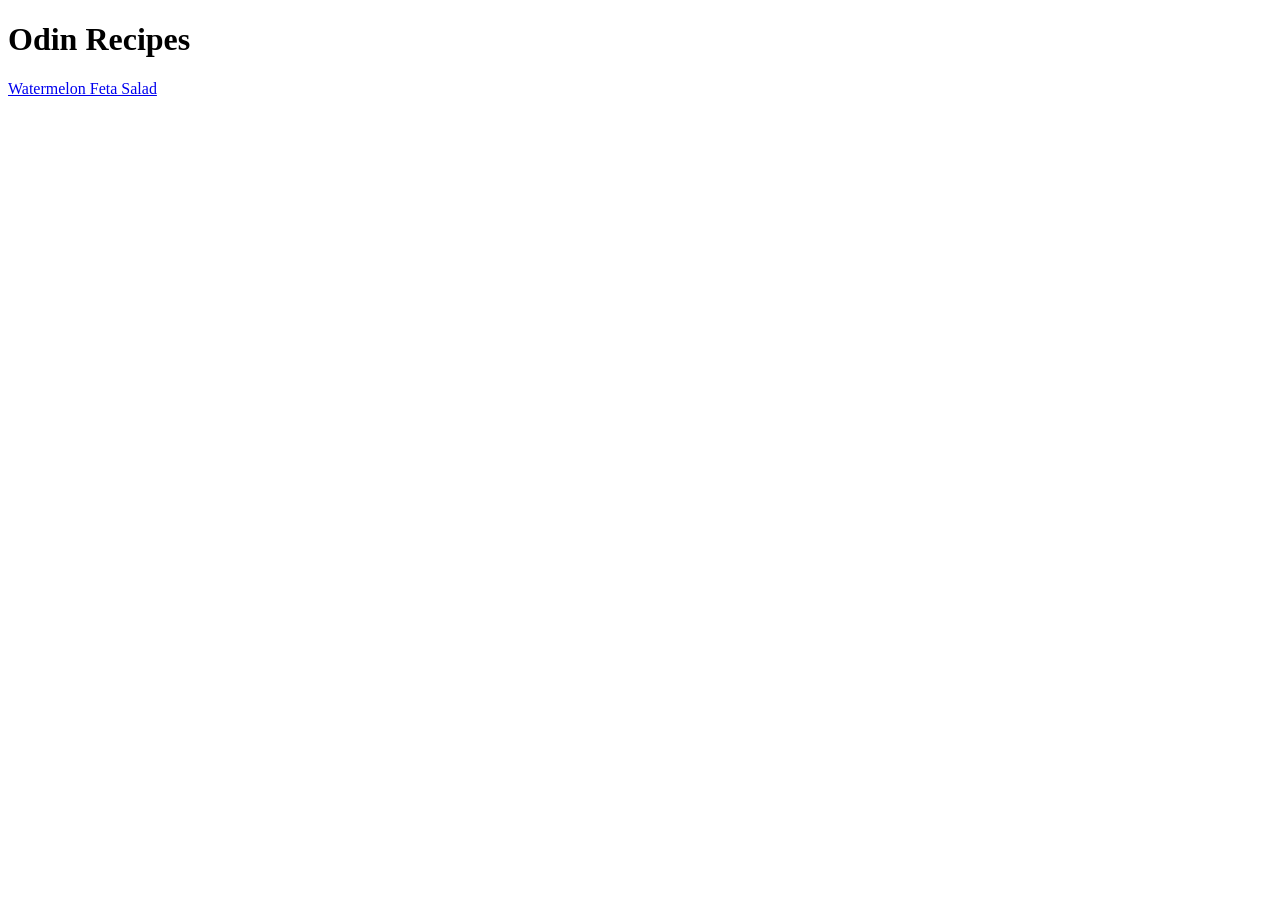
==== index.html @ 98e436b1 ""add index and watermelon feta salad recipe page"" ====
<!DOCTYPE html>
<html lang="en">
  <head>
    <meta charset="UTF-8">
    <title>Odin Recipes</title>
  </head>

  <body>
    <h1>Odin Recipes</h1>
    <a href="recipes/watermelon-feta-salad.html">Watermelon Feta Salad</a>
  </body>
</html>
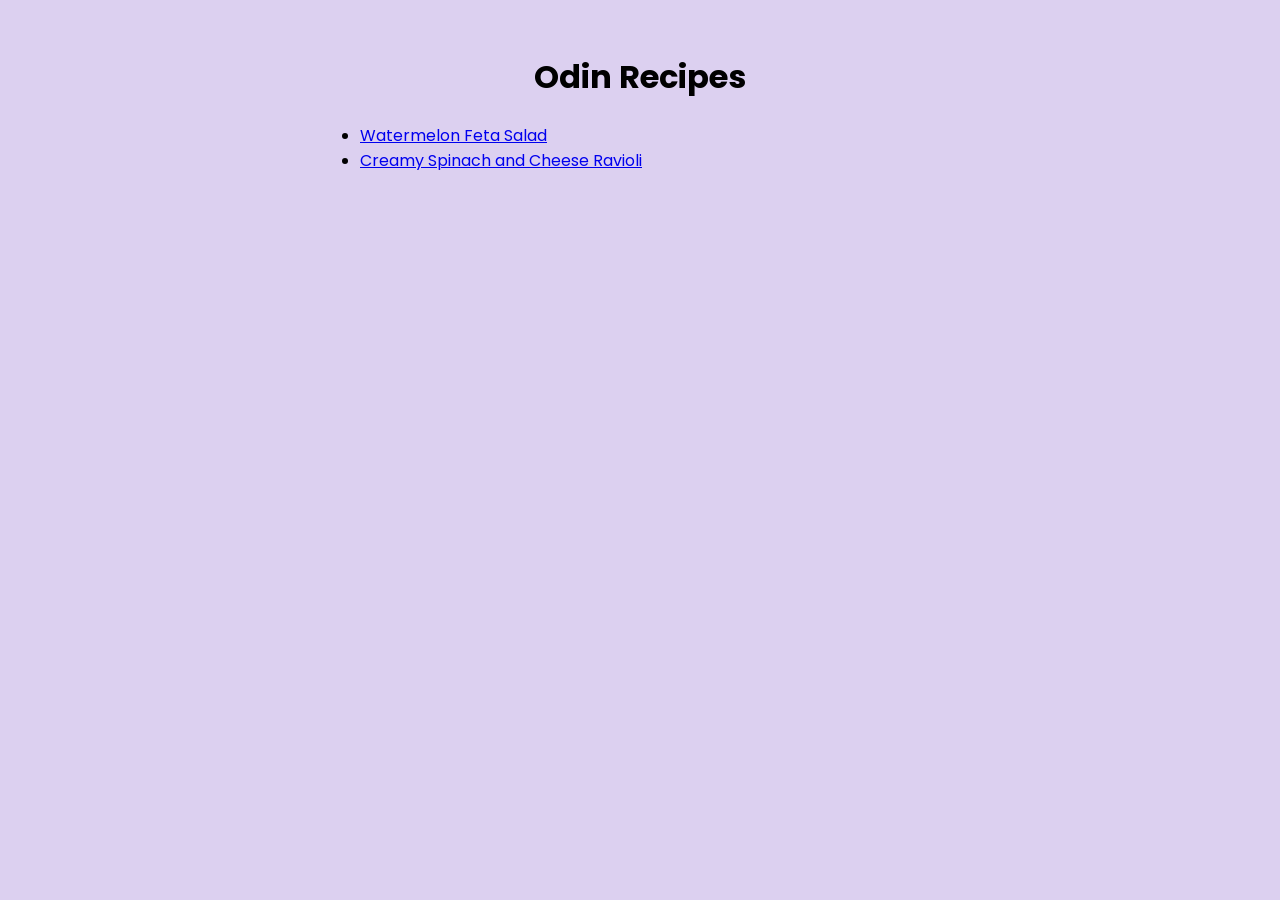
==== commit 4b6cf8a6: "add ravioli recipe, images, and styling fixes" ====
--- a/index.html
+++ b/index.html
@@ -3,10 +3,17 @@
   <head>
     <meta charset="UTF-8">
     <title>Odin Recipes</title>
+    <link rel="preconnect" href="https://fonts.googleapis.com">
+    <link rel="preconnect" href="https://fonts.gstatic.com" crossorigin>
+    <link href="https://fonts.googleapis.com/css2?family=Poppins:wght@400;500;700&display=swap" rel="stylesheet">
+    <link rel="stylesheet" href="style.css">
   </head>
 
   <body>
     <h1>Odin Recipes</h1>
-    <a href="recipes/watermelon-feta-salad.html">Watermelon Feta Salad</a>
+    <ul>
+      <li><a href="recipes/watermelon-feta-salad.html">Watermelon Feta Salad</a></li>
+      <li><a href="recipes/creamy-spinach-cheese-ravioli.html">Creamy Spinach and Cheese Ravioli</a></li>
+    </ul>
   </body>
 </html>
--- a/style.css
+++ b/style.css
@@ -0,0 +1,21 @@
+body {
+  font-family: 'Poppins', sans-serif;
+  background: #dcd0f0;
+  text-align: center;
+  margin: 0;
+  padding: 2rem;
+}
+
+img {
+  max-width: 400px;
+  width: 90%;
+  height: auto;
+  display: block;
+  margin: 1rem auto;
+}
+
+h2, p, ul, ol {
+  max-width: 600px;
+  margin: 1rem auto;
+  text-align: left;
+}
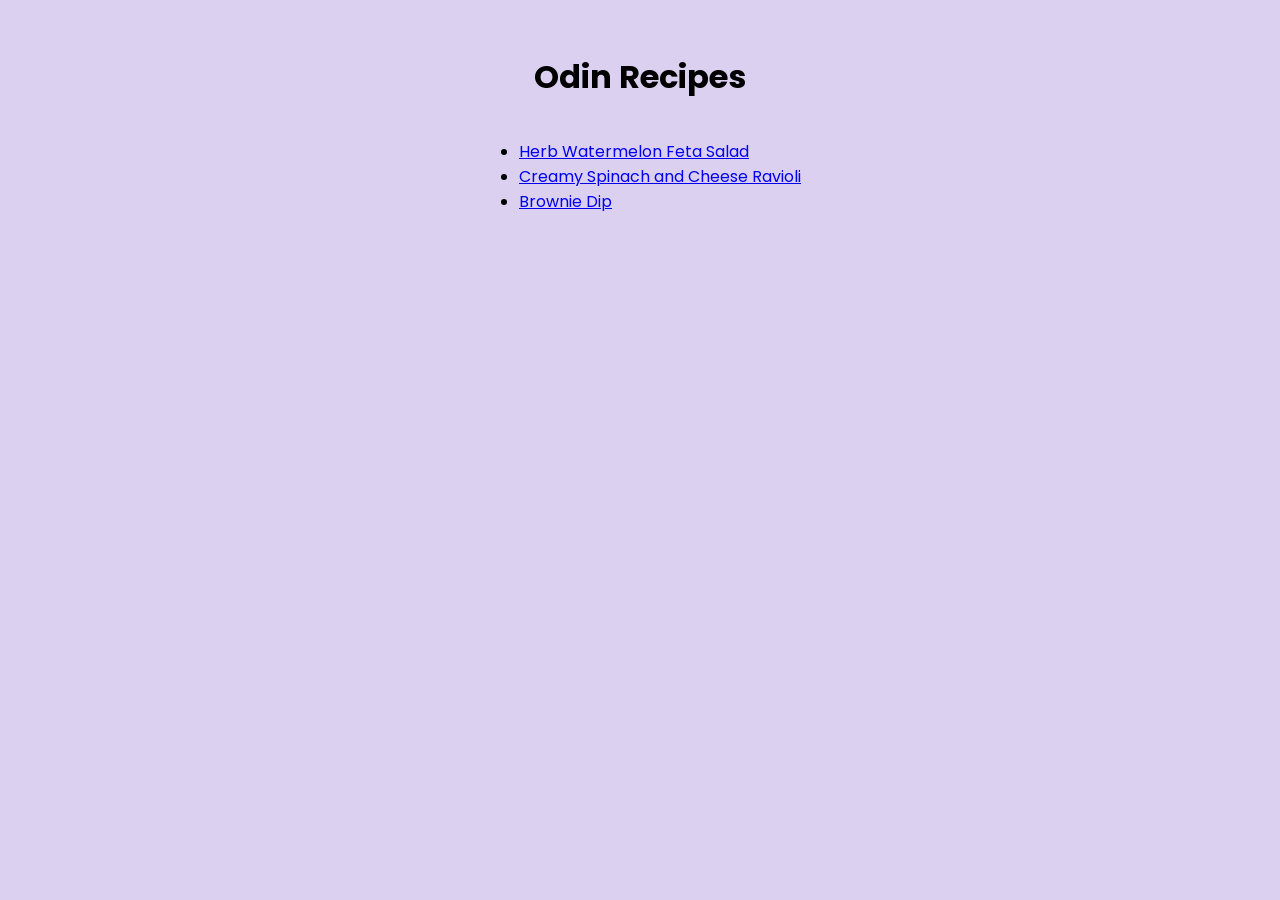
==== commit 287b58e3: "add third recipe, fix list styling" ====
--- a/index.html
+++ b/index.html
@@ -11,9 +11,10 @@
 
   <body>
     <h1>Odin Recipes</h1>
-    <ul>
-      <li><a href="recipes/watermelon-feta-salad.html">Watermelon Feta Salad</a></li>
-      <li><a href="recipes/creamy-spinach-cheese-ravioli.html">Creamy Spinach and Cheese Ravioli</a></li>
-    </ul>
+  <ul class="recipe-list">
+  <li><a href="recipes/watermelon-feta-salad.html">Herb Watermelon Feta Salad</a></li>
+  <li><a href="recipes/creamy-spinach-cheese-ravioli.html">Creamy Spinach and Cheese Ravioli</a></li>
+  <li><a href="recipes/brownie-dip.html">Brownie Dip</a></li>
+</ul>
   </body>
 </html>
--- a/style.css
+++ b/style.css
@@ -7,7 +7,7 @@
 }
 
 img {
-  max-width: 400px;
+  max-width: 600px;
   width: 90%;
   height: auto;
   display: block;
@@ -18,4 +18,14 @@
   max-width: 600px;
   margin: 1rem auto;
   text-align: left;
+}
+
+ul.recipe-list {
+  display: inline-block;
+  max-width: none;
+  text-align: center;
+}
+
+ul.recipe-list li {
+  text-align: left;
 }
